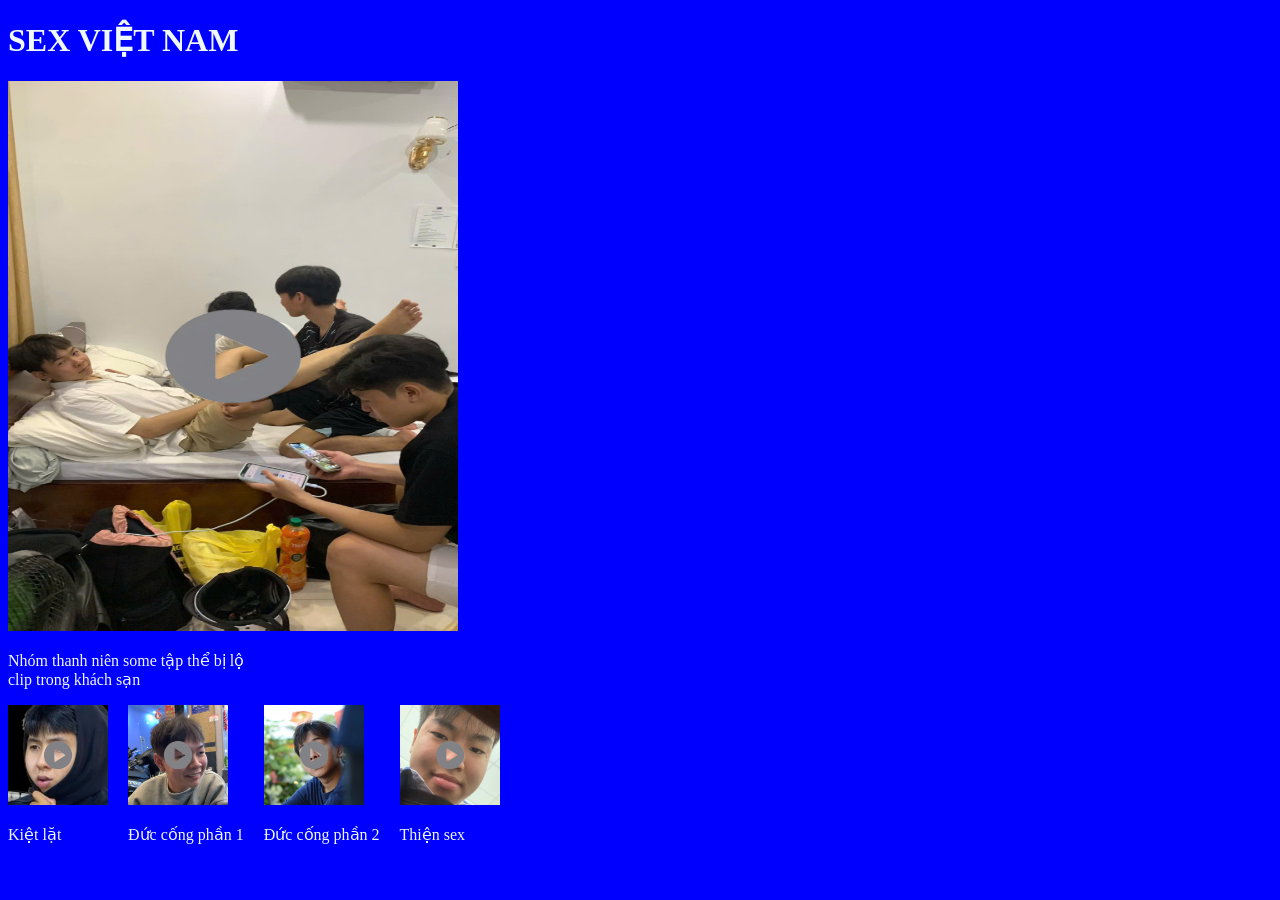
==== contact.html @ bb1eb883 "Add files via upload" ====
<!doctype html>
<html lang="vi">
  <head>
    <meta charset="UTF-8" />
    <meta name="viewport" content="width=device-width, initial-scale=1.0" />
   <link rel="stylesheet" href="style.css" />
    <title>Document</title>
  </head>
  <body>
    <h1>SEX VIỆT NAM</h1>
    <img src="/tapthe.jpg" alt="tập thể" width="450" height="550" />
    <p>Nhóm thanh niên some tập thể bị lộ</br>
         clip trong khách sạn</p>
         <div class="image-container">
             <div>
                 <img src="/kiet.jpg" alt=""width="100" height="100">
                 <p>Kiệt lặt</p>
             </div>
             <div>
                 <img src="/qui1.jpg" alt=""width="100" height="100">
                <p>Đức cống phần 1</p>
             </div>
             <div>
                 <img src="/qui2.jpg" alt=""width="100" height="100">
                 <p>Đức cống phần 2</p>
             </div>
             <div>
                 <img src="/thien.jpg" alt=""width="100" height="100">
                 <p>Thiện sex</p>
             </div>
         </div>
  </body>
</html>
---- style.css ----
body {
  background-color: blue;
}
h1 {
  color: aliceblue;
}
p {
  color: aliceblue;
}
/* Container bên ngoài: dùng Flexbox để xếp ngang các khung ảnh */
.image-container {
  display: flex;
  justify-content: left; /* Căn giữa toàn bộ cụm ảnh */
  gap: 20px; /* Khoảng cách giữa các cụm ảnh */
}

/* Khung bọc từng ảnh và chữ: chia tỉ lệ kích thước */
.image-card {
  width: 30%; /* Mỗi cụm chiếm khoảng 30% chiều rộng */
  display: flex;
  flex-direction: column; /* Đảm bảo chữ bị đẩy xuống dưới ảnh */
  align-items: center; /* Căn giữa ảnh và chữ */
  text-align: center; /* Căn giữa nội dung chữ */
}

/* Định dạng cho bản thân bức ảnh */
.image-card img {
  width: 100%; /* Ảnh hiển thị vừa vặn với chiều rộng của khung bọc nó */
  height: auto; /* Giữ nguyên tỷ lệ ảnh để không bị méo */
  border-radius: 8px; /* Bo góc ảnh một chút cho đẹp */
}

/* Định dạng cho đoạn văn bản dưới ảnh */
.image-card p {
  margin-top: 10px; /* Tạo khoảng cách giữa ảnh và chữ phía dưới */
  font-size: 16px;
  color: #333;
}
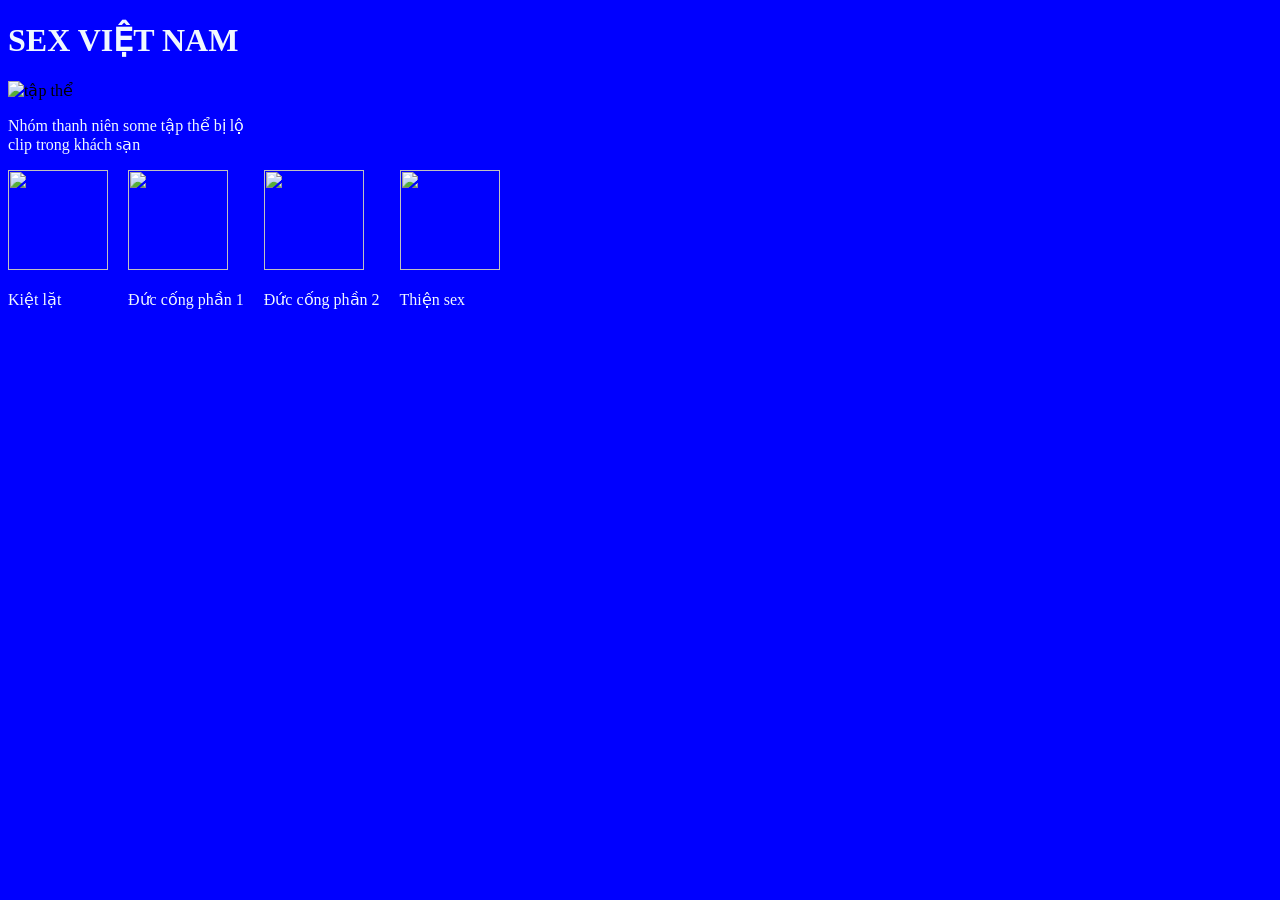
==== commit e7cb2877: "Add files via upload" ====
--- a/contact.html
+++ b/contact.html
@@ -8,24 +8,24 @@
   </head>
   <body>
     <h1>SEX VIỆT NAM</h1>
-    <img src="/tapthe.jpg" alt="tập thể" width="450" height="550" />
+    <img src="/tapthe.JPG" alt="tập thể" width="450" height="550" />
     <p>Nhóm thanh niên some tập thể bị lộ</br>
          clip trong khách sạn</p>
          <div class="image-container">
              <div>
-                 <img src="/kiet.jpg" alt=""width="100" height="100">
+                 <img src="/kiet.JPG" alt=""width="100" height="100">
                  <p>Kiệt lặt</p>
              </div>
              <div>
-                 <img src="/qui1.jpg" alt=""width="100" height="100">
+                 <img src="/qui1.JPG" alt=""width="100" height="100">
                 <p>Đức cống phần 1</p>
              </div>
              <div>
-                 <img src="/qui2.jpg" alt=""width="100" height="100">
+                 <img src="/qui2.JPG" alt=""width="100" height="100">
                  <p>Đức cống phần 2</p>
              </div>
              <div>
-                 <img src="/thien.jpg" alt=""width="100" height="100">
+                 <img src="/thien.JPG" alt=""width="100" height="100">
                  <p>Thiện sex</p>
              </div>
          </div>
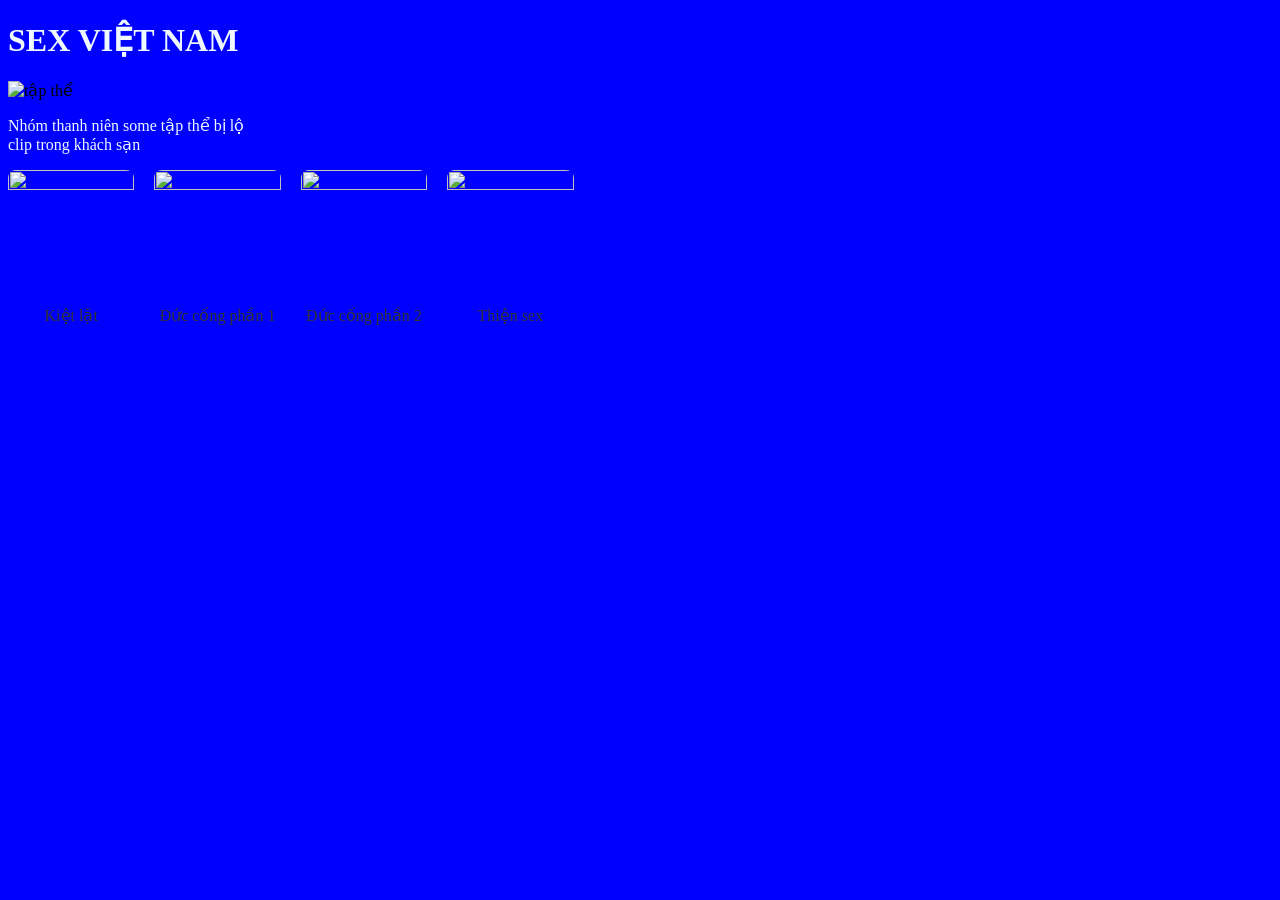
==== commit a465e6e1: "Add files via upload" ====
--- a/contact.html
+++ b/contact.html
@@ -8,24 +8,24 @@
   </head>
   <body>
     <h1>SEX VIỆT NAM</h1>
-    <img src="/tapthe.JPG" alt="tập thể" width="450" height="550" />
+    <img src="./img/tapthe.JPG" alt="tập thể" width="450" height="550" />
     <p>Nhóm thanh niên some tập thể bị lộ</br>
          clip trong khách sạn</p>
          <div class="image-container">
-             <div>
-                 <img src="/kiet.JPG" alt=""width="100" height="100">
+             <div class="image-card">
+                 <img src="./img/kiet.JPG" alt=""width="100" height="100">
                  <p>Kiệt lặt</p>
-             </div>
-             <div>
-                 <img src="/qui1.JPG" alt=""width="100" height="100">
+             </div >
+             <div class="image-card">
+                 <img src="./img/qui1.JPG" alt=""width="100" height="100">
                 <p>Đức cống phần 1</p>
              </div>
-             <div>
-                 <img src="/qui2.JPG" alt=""width="100" height="100">
+             <div class="image-card">
+                 <img src="./img/qui2.JPG" alt=""width="100" height="100">
                  <p>Đức cống phần 2</p>
              </div>
-             <div>
-                 <img src="/thien.JPG" alt=""width="100" height="100">
+             <div class="image-card">
+                 <img src="./img/thien.JPG" alt=""width="100" height="100">
                  <p>Thiện sex</p>
              </div>
          </div>
--- a/style.css
+++ b/style.css
@@ -16,7 +16,7 @@
 
 /* Khung bọc từng ảnh và chữ: chia tỉ lệ kích thước */
 .image-card {
-  width: 30%; /* Mỗi cụm chiếm khoảng 30% chiều rộng */
+  width: 10%; /* Mỗi cụm chiếm khoảng 30% chiều rộng */
   display: flex;
   flex-direction: column; /* Đảm bảo chữ bị đẩy xuống dưới ảnh */
   align-items: center; /* Căn giữa ảnh và chữ */
